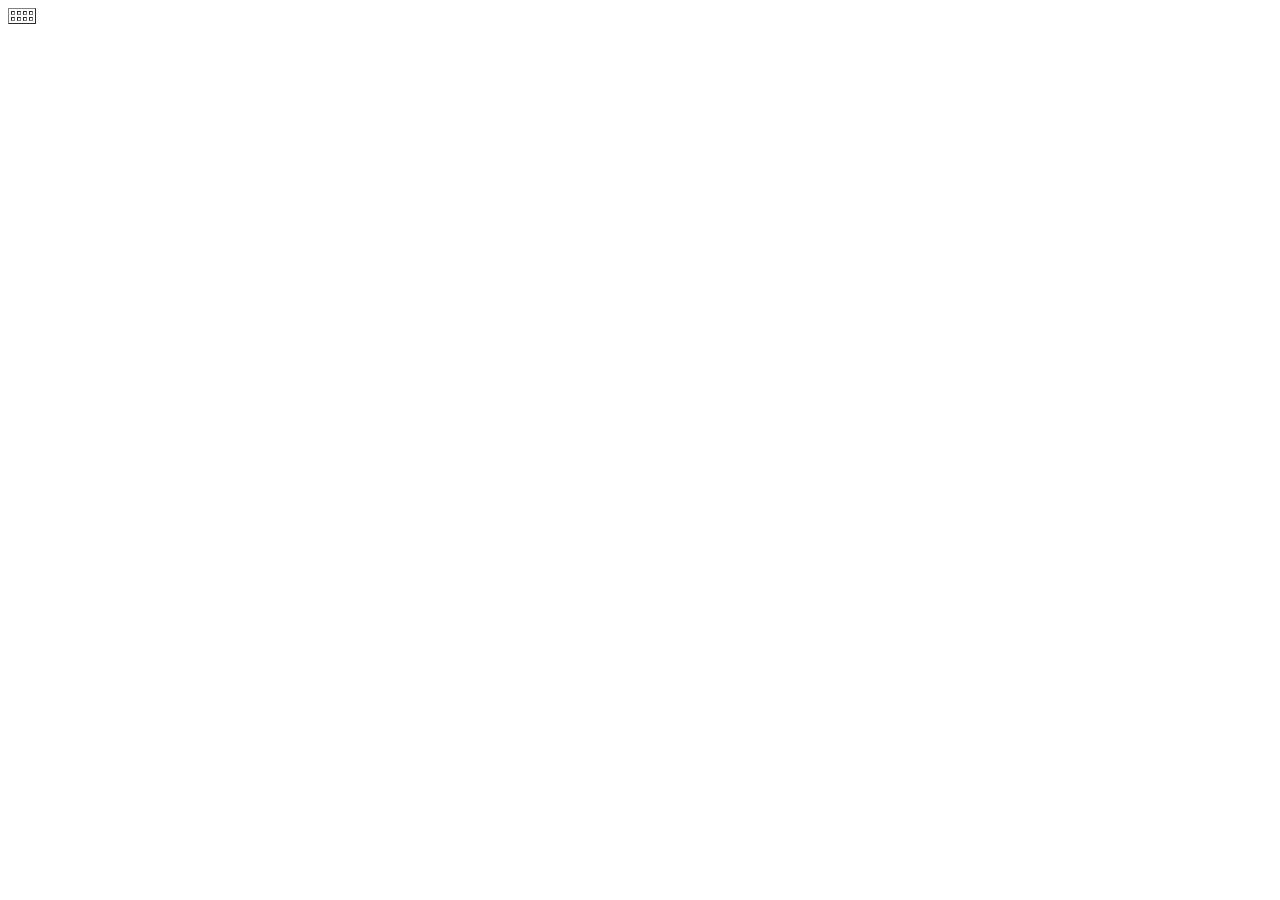
==== bin/index.html @ 9b5871fc "asdaf" ====
<html>
	<head>
		<title>JavascriptMemoryGame</title>
		<script language="javascript" type="text/javascript" src="main.js"></script>
		<link rel="stylesheet" type="text/css" href="look.css">
	</head>
	<body >
	
		<div id="tabelle">
			<table border="1" id="t1">
				<tr>
					<td id="td1_1"></td>
					<td id="td1_2"></td>
					<td id="td1_3"></td>
					<td id="td1_4"></td>
				</tr>
				<tr>
					<td id="td2_1"></td>
					<td id="td2_2"></td>
					<td id="td2_3"></td>
					<td id="td2_4"></td>
				</tr>
				
			</table>			
		</div>
				
	</body>
</html>
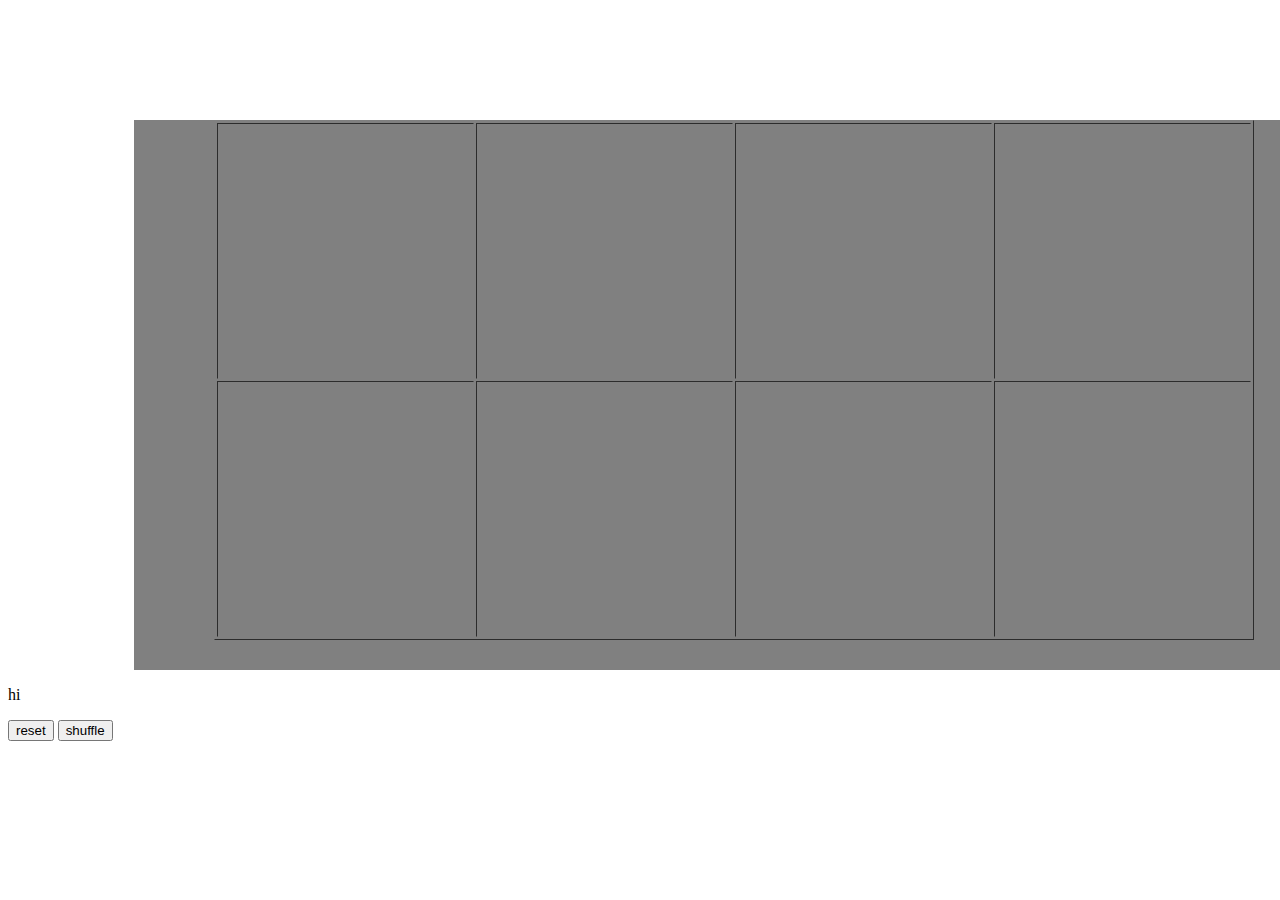
==== commit eb4eba56: "zu 80% fetig" ====
--- a/bin/index.html
+++ b/bin/index.html
@@ -4,25 +4,25 @@
 		<script language="javascript" type="text/javascript" src="main.js"></script>
 		<link rel="stylesheet" type="text/css" href="look.css">
 	</head>
-	<body >
-	
+	<body >	
 		<div id="tabelle">
 			<table border="1" id="t1">
 				<tr>
-					<td id="td1_1"></td>
-					<td id="td1_2"></td>
-					<td id="td1_3"></td>
-					<td id="td1_4"></td>
+					<td id="td1"></td>
+					<td id="td2"></td>
+					<td id="td3"></td>
+					<td id="td4"></td>
 				</tr>
 				<tr>
-					<td id="td2_1"></td>
-					<td id="td2_2"></td>
-					<td id="td2_3"></td>
-					<td id="td2_4"></td>
+					<td id="td5"></td>
+					<td id="td6"></td>
+					<td id="td7"></td>
+					<td id="td8"></td>
 				</tr>
-				
 			</table>			
-		</div>
-				
+		</div>		
+		<p id="p1">hi</p>
+		<button type="button"  onclick="cover()"> reset</button>				
+		<button type="button"  onclick="shuffle()"> shuffle</button>				
 	</body>
 </html>--- a/bin/look.css
+++ b/bin/look.css
@@ -0,0 +1,16 @@
+#t1{
+	margin: auto;	
+	width: 1040;
+	height: 520;
+	 margin-top: 10%;
+}
+table{
+	width: 50px;	
+}
+#tabelle{
+	background-color: grey;
+	width: 1200px;
+	height: 550px;
+	margin-top: 5%;	
+	margin-left: 10%;
+}
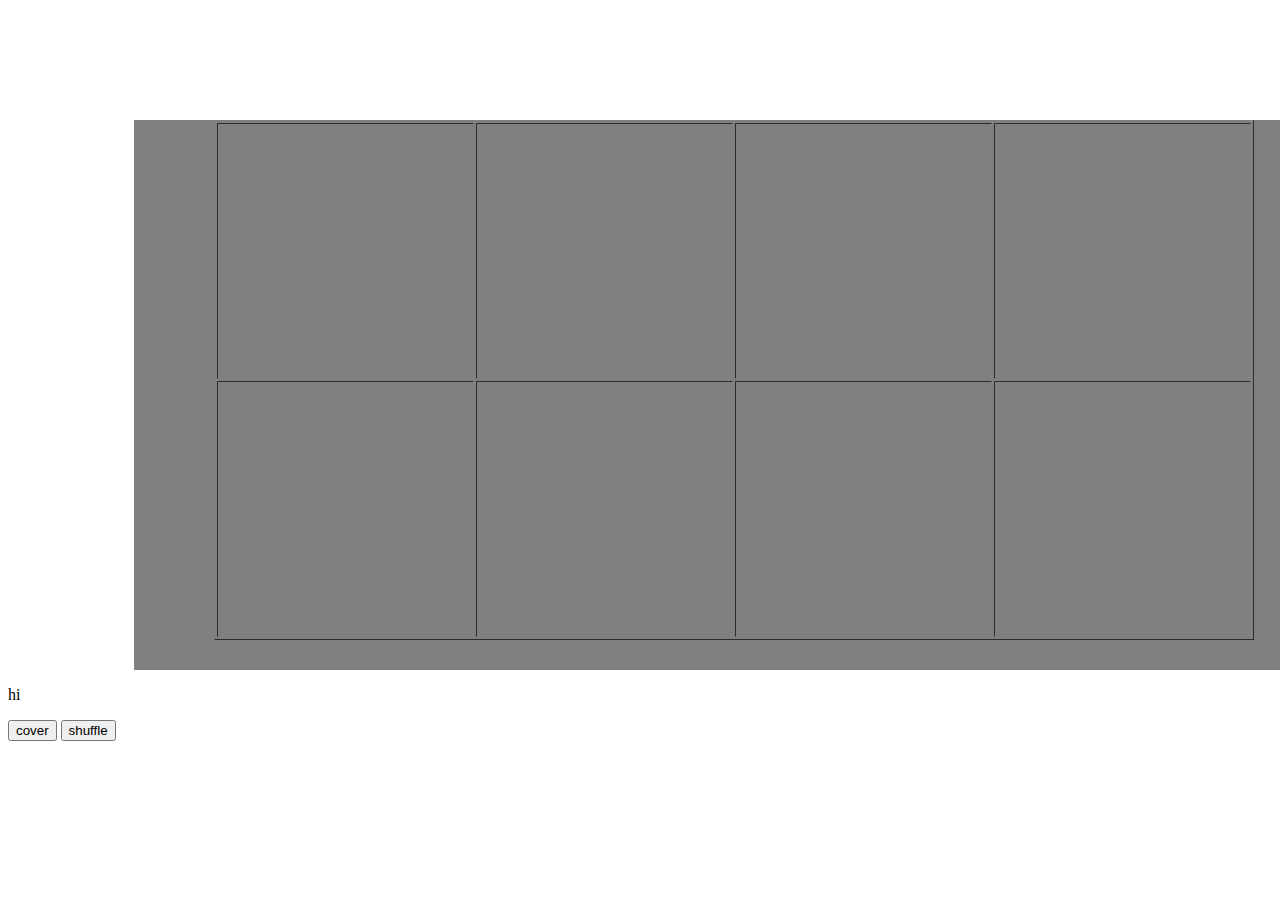
==== commit 64f3a151: "shuffle() funktioniert jetzt: er füllt nur zwei Felder im Grid mit den selben Bildern was noch fehlt" ====
--- a/bin/index.html
+++ b/bin/index.html
@@ -1,28 +1,28 @@
-<html>
-	<head>
-		<title>JavascriptMemoryGame</title>
-		<script language="javascript" type="text/javascript" src="main.js"></script>
-		<link rel="stylesheet" type="text/css" href="look.css">
-	</head>
-	<body >	
-		<div id="tabelle">
-			<table border="1" id="t1">
-				<tr>
-					<td id="td1"></td>
-					<td id="td2"></td>
-					<td id="td3"></td>
-					<td id="td4"></td>
-				</tr>
-				<tr>
-					<td id="td5"></td>
-					<td id="td6"></td>
-					<td id="td7"></td>
-					<td id="td8"></td>
-				</tr>
-			</table>			
-		</div>		
-		<p id="p1">hi</p>
-		<button type="button"  onclick="cover()"> reset</button>				
-		<button type="button"  onclick="shuffle()"> shuffle</button>				
-	</body>
+<html>
+	<head>
+		<title>JavascriptMemoryGame</title>
+		<script language="javascript" type="text/javascript" src="main.js"></script>
+		<link rel="stylesheet" type="text/css" href="look.css">
+	</head>
+	<body onclick="myFunction(event)">	
+		<div id="tabelle">
+			<table border="1" id="t1">
+				<tr>
+					<td id="td1" ></td>
+					<td id="td2"></td>
+					<td id="td3"></td>
+					<td id="td4"></td>
+				</tr>
+				<tr>
+					<td id="td5"></td>
+					<td id="td6"></td>
+					<td id="td7"></td>
+					<td id="td8"></td>
+				</tr>
+			</table>			
+		</div>		
+		<p id="p1">hi</p>
+		<button type="button"  onclick="myfunction(event)"> cover</button>				
+		<button type="button"  onclick="shuffle()"> shuffle</button>				
+	</body>
 </html>--- a/bin/look.css
+++ b/bin/look.css
@@ -1,16 +1,16 @@
-#t1{
-	margin: auto;	
-	width: 1040;
-	height: 520;
-	 margin-top: 10%;
-}
-table{
-	width: 50px;	
-}
-#tabelle{
-	background-color: grey;
-	width: 1200px;
-	height: 550px;
-	margin-top: 5%;	
-	margin-left: 10%;
-}
+#t1{
+	margin: auto;	
+	width: 1040;
+	height: 520;
+	 margin-top: 10%;
+}
+table{
+	width: 50px;	
+}
+#tabelle{
+	background-color: grey;
+	width: 1200px;
+	height: 550px;
+	margin-top: 5%;	
+	margin-left: 10%;
+}
